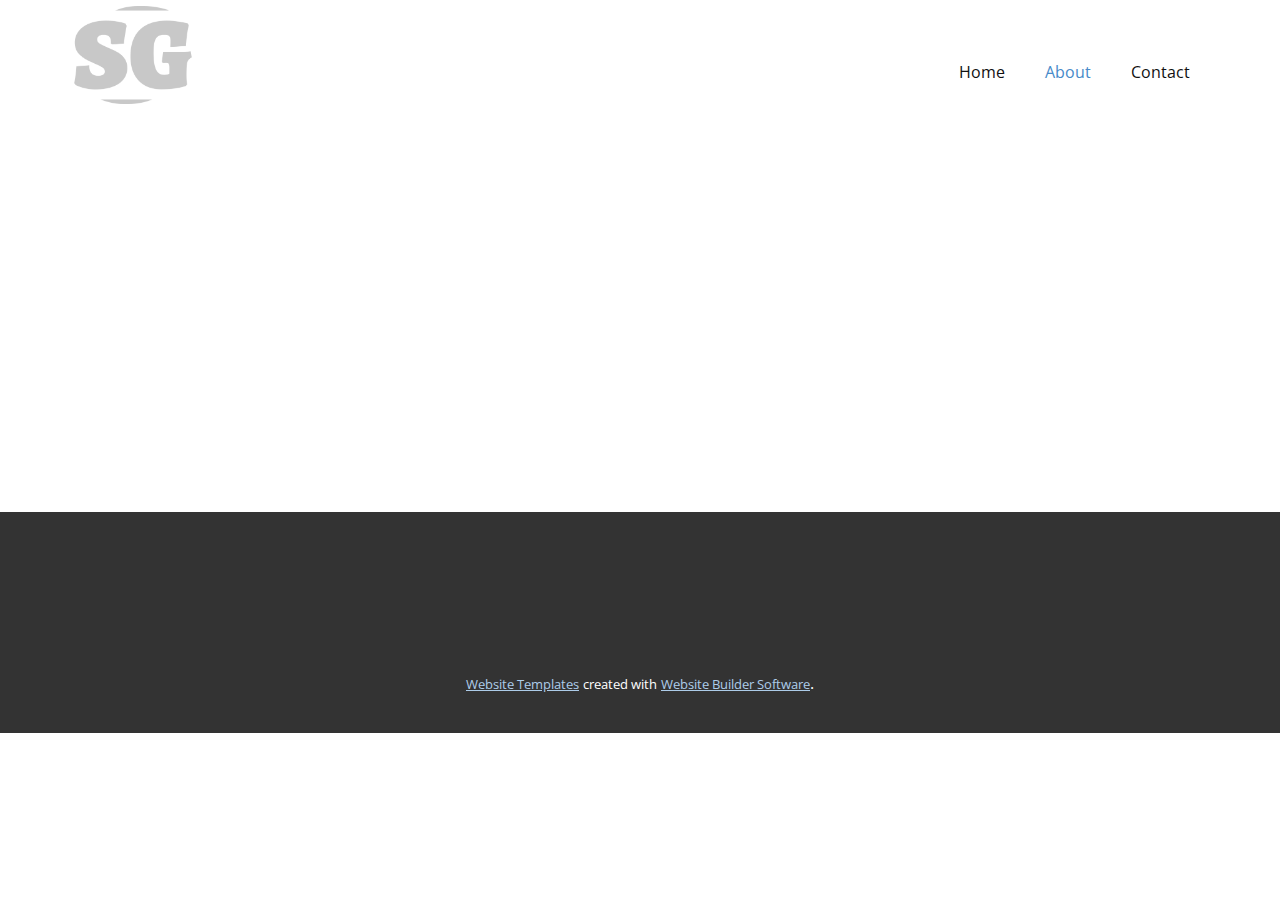
==== About.html @ e0d25c7a "Add files via upload" ====
<!DOCTYPE html>
<html style="font-size: 16px;" lang="en"><head>
    <meta name="viewport" content="width=device-width, initial-scale=1.0">
    <meta charset="utf-8">
    <meta name="keywords" content="">
    <meta name="description" content="">
    <title>About</title>
    <link rel="stylesheet" href="nicepage.css" media="screen">
<link rel="stylesheet" href="About.css" media="screen">
    <script class="u-script" type="text/javascript" src="jquery.js" defer=""></script>
    <script class="u-script" type="text/javascript" src="nicepage.js" defer=""></script>
    <meta name="generator" content="Nicepage 5.7.9, nicepage.com">
    <link id="u-theme-google-font" rel="stylesheet" href="https://fonts.googleapis.com/css?family=Roboto:100,100i,300,300i,400,400i,500,500i,700,700i,900,900i|Open+Sans:300,300i,400,400i,500,500i,600,600i,700,700i,800,800i">
    
    
    <script type="application/ld+json">{
		"@context": "http://schema.org",
		"@type": "Organization",
		"name": "",
		"logo": "images/logo-no-background.png"
}</script>
    <meta name="theme-color" content="#478ac9">
    <meta property="og:title" content="About">
    <meta property="og:type" content="website">
  <meta data-intl-tel-input-cdn-path="intlTelInput/"></head>
  <body class="u-body u-xl-mode" data-lang="en"><header class="u-clearfix u-header u-header" id="sec-9ad7"><div class="u-clearfix u-sheet u-sheet-1">
        <a href="https://nicepage.com" class="u-image u-logo u-image-1" data-image-width="1000" data-image-height="623">
          <img src="images/logo-no-background.png" class="u-logo-image u-logo-image-1">
        </a>
        <nav class="u-menu u-menu-dropdown u-offcanvas u-menu-1">
          <div class="menu-collapse" style="font-size: 1rem; letter-spacing: 0px;">
            <a class="u-button-style u-custom-left-right-menu-spacing u-custom-padding-bottom u-custom-top-bottom-menu-spacing u-nav-link u-text-active-palette-1-base u-text-hover-palette-2-base" href="#">
              <svg class="u-svg-link" viewBox="0 0 24 24"><use xmlns:xlink="http://www.w3.org/1999/xlink" xlink:href="#menu-hamburger"></use></svg>
              <svg class="u-svg-content" version="1.1" id="menu-hamburger" viewBox="0 0 16 16" x="0px" y="0px" xmlns:xlink="http://www.w3.org/1999/xlink" xmlns="http://www.w3.org/2000/svg"><g><rect y="1" width="16" height="2"></rect><rect y="7" width="16" height="2"></rect><rect y="13" width="16" height="2"></rect>
</g></svg>
            </a>
          </div>
          <div class="u-nav-container">
            <ul class="u-nav u-unstyled u-nav-1"><li class="u-nav-item"><a class="u-button-style u-nav-link u-text-active-palette-1-base u-text-hover-palette-2-base" href="Home.html" style="padding: 10px 20px;">Home</a>
</li><li class="u-nav-item"><a class="u-button-style u-nav-link u-text-active-palette-1-base u-text-hover-palette-2-base" href="About.html" style="padding: 10px 20px;">About</a>
</li><li class="u-nav-item"><a class="u-button-style u-nav-link u-text-active-palette-1-base u-text-hover-palette-2-base" href="Contact.html" style="padding: 10px 20px;">Contact</a>
</li></ul>
          </div>
          <div class="u-nav-container-collapse">
            <div class="u-black u-container-style u-inner-container-layout u-opacity u-opacity-95 u-sidenav">
              <div class="u-inner-container-layout u-sidenav-overflow">
                <div class="u-menu-close"></div>
                <ul class="u-align-center u-nav u-popupmenu-items u-unstyled u-nav-2"><li class="u-nav-item"><a class="u-button-style u-nav-link" href="Home.html">Home</a>
</li><li class="u-nav-item"><a class="u-button-style u-nav-link" href="About.html">About</a>
</li><li class="u-nav-item"><a class="u-button-style u-nav-link" href="Contact.html">Contact</a>
</li></ul>
              </div>
            </div>
            <div class="u-black u-menu-overlay u-opacity u-opacity-70"></div>
          </div>
        </nav>
      </div></header>
    <section class="u-clearfix u-section-1" id="sec-667f">
      <div class="u-clearfix u-sheet u-sheet-1"></div>
    </section>
    
    
    <footer class="u-align-center u-clearfix u-footer u-grey-80 u-footer" id="sec-0862"><div class="u-clearfix u-sheet u-sheet-1"></div></footer>
    <section class="u-backlink u-clearfix u-grey-80">
      <a class="u-link" href="https://nicepage.com/website-templates" target="_blank">
        <span>Website Templates</span>
      </a>
      <p class="u-text">
        <span>created with</span>
      </p>
      <a class="u-link" href="" target="_blank">
        <span>Website Builder Software</span>
      </a>. 
    </section>
  
</body></html>
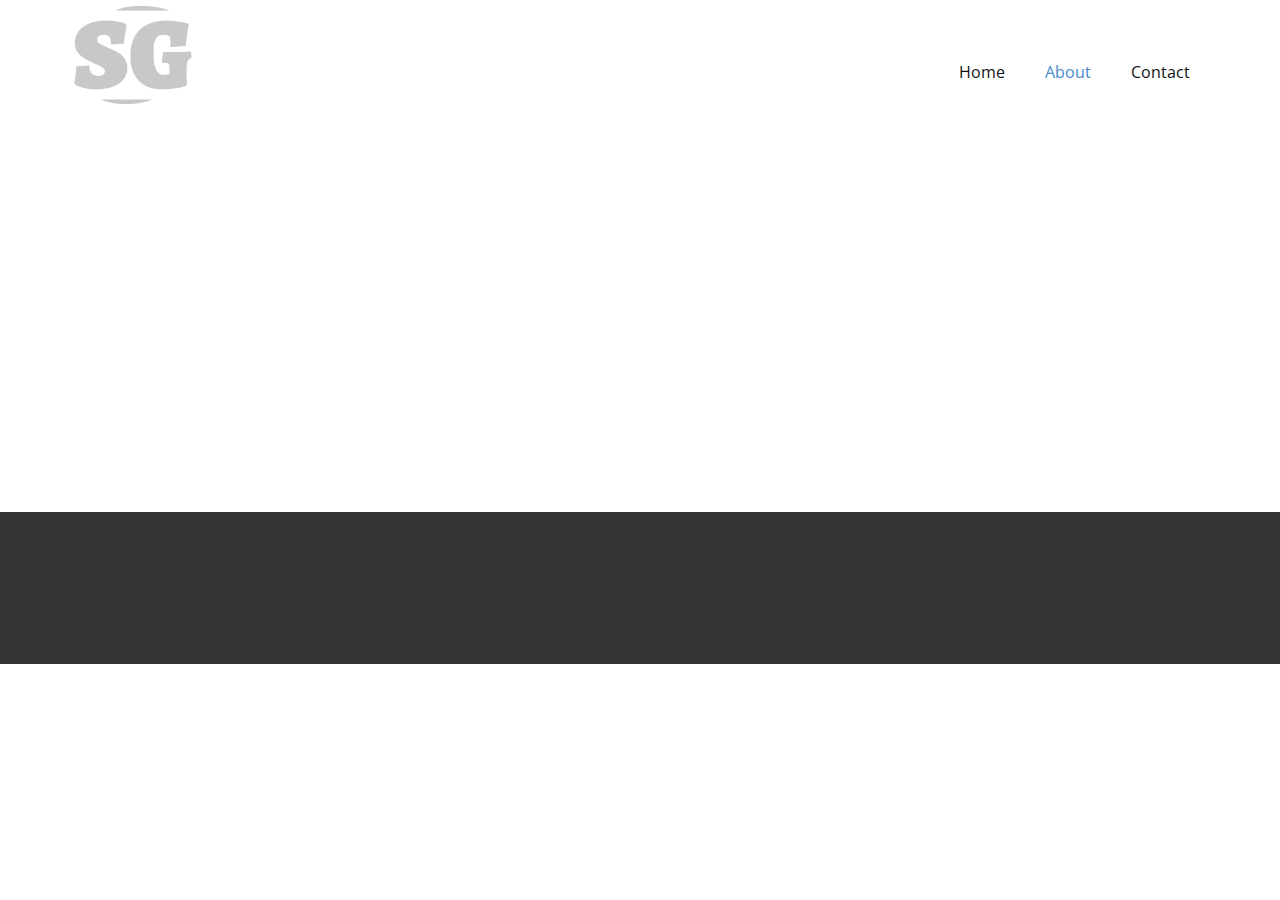
==== commit d9227262: "Update About.html" ====
--- a/About.html
+++ b/About.html
@@ -62,15 +62,7 @@
     
     <footer class="u-align-center u-clearfix u-footer u-grey-80 u-footer" id="sec-0862"><div class="u-clearfix u-sheet u-sheet-1"></div></footer>
     <section class="u-backlink u-clearfix u-grey-80">
-      <a class="u-link" href="https://nicepage.com/website-templates" target="_blank">
-        <span>Website Templates</span>
-      </a>
-      <p class="u-text">
-        <span>created with</span>
-      </p>
-      <a class="u-link" href="" target="_blank">
-        <span>Website Builder Software</span>
-      </a>. 
+       
     </section>
   
-</body></html>+</body></html>
